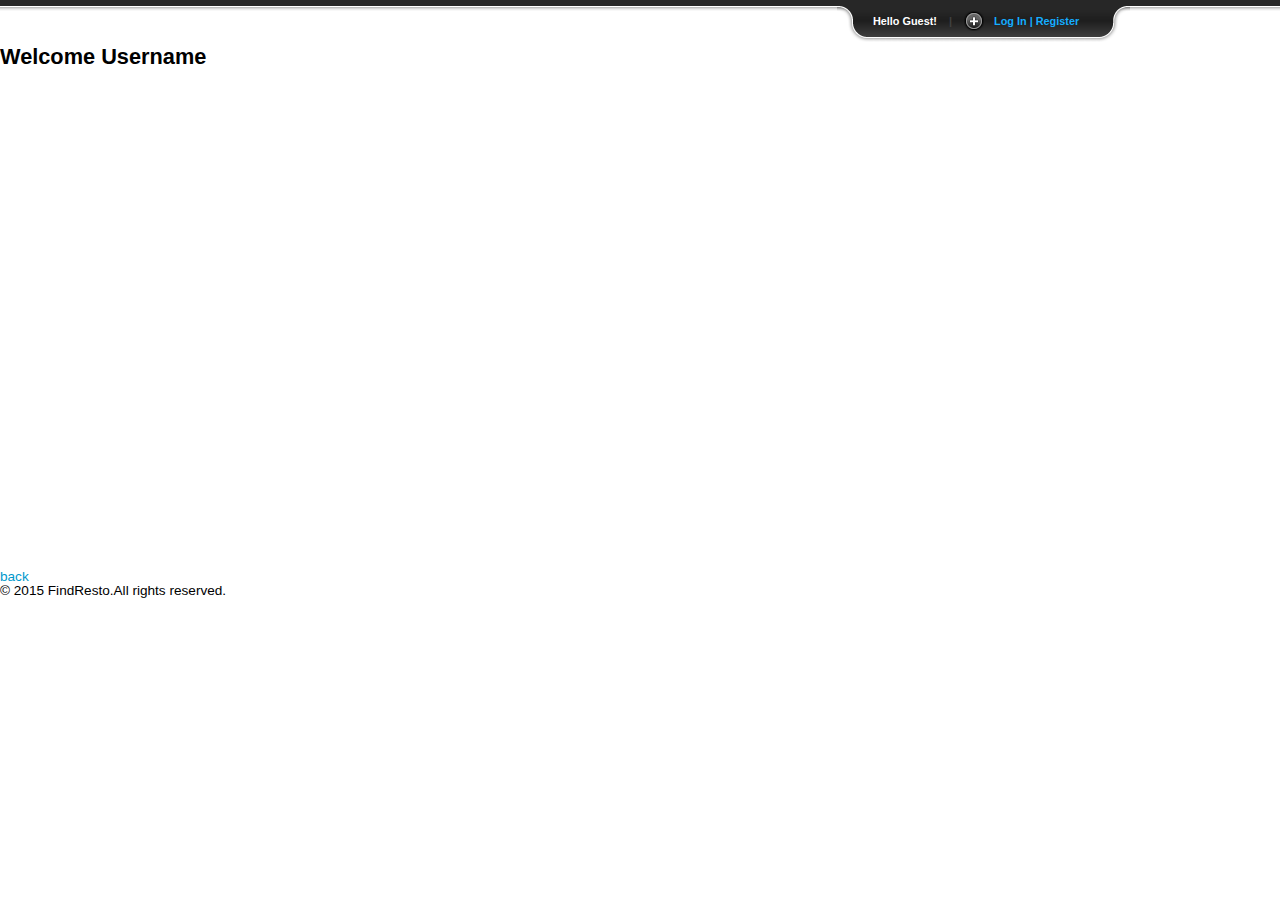
==== log.html @ c2e5b4a2 "added all files" ====
<!DOCTYPE html PUBLIC "-//W3C//DTD XHTML 1.0 Transitional//EN"
    "http://www.w3.org/TR/xhtml1/DTD/xhtml1-transitional.dtd">

<html xmlns="http://www.w3.org/1999/xhtml" xml:lang="en" lang="en">

<head>
  	<meta name="description" content="" />
  	<meta name="keywords" content="" />
	<meta http-equiv="content-type" content="text/html; charset=utf-8" />	

	<!-- stylesheets -->
  	<link rel="stylesheet" href="logstyle.css" type="text/css" media="screen" />
  	<link rel="stylesheet" href="logslide.css" type="text/css" media="screen" />
	
  	
	 
    <!-- jQuery - the core -->
	 <script src="https://ajax.googleapis.com/ajax/libs/jquery/1.11.3/jquery.min.js"></script>
	<!-- Sliding effect -->
	<script src="logslide.js" type="text/javascript"></script>

</head>

<body>
<!-- Panel -->
<div id="toppanel">
	<div id="panel">
		<div class="content clearfix">
			
			<div class="left">
				<!-- Login Form -->
				<form class="clearfix" action="#" method="post">
					<h1>Member Login</h1>
					<label class="grey" for="log">Username:</label>
					<input class="field" type="text" name="log" id="log" value="" size="23" />
					<label class="grey" for="pwd">Password:</label>
					<input class="field" type="password" name="pwd" id="pwd" size="23" />
	            	<label><input name="rememberme" id="rememberme" type="checkbox" checked="checked" value="forever" /> &nbsp;Remember me</label>
        			<div class="clear"></div>
					<input type="submit" name="submit" value="Login" class="bt_login" />
					<a class="lost-pwd" href="#">Lost your password?</a>
				</form>
			</div>
			<div class="left right">			
				<!-- Register Form -->
				<form action="#" method="post">
					<h1>Not a member yet? Sign Up!</h1>				
					<label class="grey" for="signup">Username:</label>
					<input class="field" type="text" name="signup" id="signup" value="" size="23" />
					
					<label class="grey" for="signup">Age</label>
					<input class="field" name="signup" id="signup" value="" size="23" type="number" >
					
						<label class="grey" for="signup">Location:</label>
					<input class="field" type="text" name="signup" id="signup" value="" size="23" />
					
					
					
					<label class="grey" for="signup">Phone</label>
					<input class="field" name="signup" id="signup" value="" size="23" type="tel" >

					
					<label class="grey" for="email">Email:</label>
					<input class="field" type="text" name="email" id="email" size="23" />
					<label class="grey" for="email">Password:</label>
					<input class="field" type="password" name="pass" id="pass" size="23" />
					<input type="submit" name="submit" value="Register" class="bt_register" />
				</form>
			</div>
		</div>
</div> <!-- /login -->	

	<!-- The tab on top -->	
	<div class="tab">
		<ul class="login">
			<li class="left">&nbsp;</li>
			<li>Hello Guest!</li>
			<li class="sep">|</li>
			<li id="toggle">
				<a id="open" class="open" href="#">Log In | Register</a>
				<a id="close" style="display: none;" class="close" href="#">Close Panel</a>			
			</li>
			<li class="right">&nbsp;</li>
		</ul> 
	</div> <!-- / top -->
	
</div> <!--panel -->
<h1 >Welcome Username</h1>
    
<footer>
<a href="main.html">back</a>
<p>&copy; 2015 FindResto.All rights reserved.</p>
</footer>
</body>
</html>
---- logstyle.css ----
/*
Name: Sliding Login Panel with jQuery 1.3.2
Author: Jeremie Tisseau
Author URI: http://web-kreation.com/
Script URI: http://web-kreation.com/index.php/tutorials/nice-clean-sliding-login-panel-built-with-jquery/
Date: March 26, 2009
Version: 1.0

	Copyright 2009 Jeremie Tisseau
	"Sliding Login Panel with jQuery 1.3.2" is distributed under the GNU General Public License version 3:
	http://www.gnu.org/licenses/gpl-3.0.html

*/       

html, body {border: 0; margin: 0; padding: 0;}

body {
  	font: 85%/0.9 arial, helvetica, sans-serif;
	
  	line-height: 4%;
  	width: 100%;
  	min-width: 970px;
  	color: black;
}

a {
	color: #0099CC;
	text-decoration: none;
}

a:hover {
	color: #00CCFF;
}
footer{margin-top:250px;padding-top:250px;}

a img {
  border: none;/*remove border for linked images*/
}

h1 {
	font-size: 1.6em;
	height: 20px;
	padding-top: 0;
}

h2{
	font-size: 1.2em;
	height: 20px;
	padding-top: 0;
}
---- logslide.css ----
/*
Name: Sliding Login Panel with jQuery 1.3.2
Author: Jeremie Tisseau
Author URI: http://web-kreation.com/
Date: March 26, 2009
Version: 1.0

	Copyright 2009 Jeremie Tisseau
	"Sliding Login Panel with jQuery 1.3.2" is distributed under the GNU General Public License version 3:
	http://www.gnu.org/licenses/gpl-3.0.html
*/

/***** clearfix *****/
.clear {clear: both;height: 0;line-height: 0;}
.clearfix:after {content: ".";display: block;height: 0;clear: both;visibility: hidden;}
.clearfix {display: inline-block;}
/* Hides from IE-mac \*/
* html .clearfix {height: 1%;}
.clearfix {display: block;}
/* End hide from IE-mac */
.clearfix {height: 1%;}
.clearfix {display: block;}

/* Panel Tab/button */
.tab {
  	background: url(../images/tab_b.png) repeat-x 0 0;
	height: 42px;
	position: relative;
    top: 0;
    z-index: 999;
}

.tab ul.login {
	display: block;
	position: relative;
  	float: right;
  	clear: right;
  	height: 42px;
	width: auto;
  	font-weight: bold;
	line-height: 42px;
	margin: 0;
	right: 150px;
  	color: white;
  	font-size: 80%;
	text-align: center;
}

.tab ul.login li.left {
  	background: url(../images/tab_l.png) no-repeat left 0;
  	height: 42px;
	width: 30px;
	padding: 0;
	margin: 0;
  	display: block;
	float: left;
}

.tab ul.login li.right {
  	background: url(../images/tab_r.png) no-repeat left 0;
  	height: 42px;
	width: 30px;
	padding: 0;
	margin: 0;
  	display: block;
	float: left;
}

.tab ul.login li {
 	text-align: left;
  	padding: 0 6px;
	display: block;
	float: left;
	height: 42px;
  	background: url(../images/tab_m.png) repeat-x 0 0;
}

.tab ul.login li a {
	color: #15ADFF;
}



.tab .sep {color:#414141}

.tab a.open, .tab a.close {
	height: 20px;
	line-height: 20px !important;
	padding-left: 30px !important;
	cursor: pointer;
	display: block;
	width: 100px;
	position: relative;
	top: 11px;
}

.tab a.open {background: url(../images/bt_open.png) no-repeat left 0;}
.tab a.close {background: url(../images/bt_close.png) no-repeat left 0;}
.tab a:hover.open {background: url(../images/bt_open.png) no-repeat left -19px;}
.tab a:hover.close {background: url(../images/bt_close.png) no-repeat left -19px;}

/* sliding panel */
#toppanel {
    position: relative;   /*Panel will overlap  content */
    /*position: relative;*/   /*Panel will "push" the content down */
    top: 0;
    width: 100%;
    z-index: 999;
    text-align: center;
    margin-left: auto;
    margin-right: auto;
}

#panel {
	width: 100%;
	height: 300px;
	color: #999999;
	background: #272727;
	overflow: hidden;
	position: relative;
	z-index: 3;
	display: none;
}

#panel h1 {
	font-size: 1.6em;
	padding: 5px 0 10px;
	margin: 0;
	color: white;
}

#panel h2{
	font-size: 1.2em;
	padding: 10px 0 5px;
	margin: 0;
	color: white;
}

#panel p {
	margin: 5px 0;
	padding: 0;
}

#panel a {
	text-decoration: none;
	color: #15ADFF;
}

#panel a:hover {
	color: white;
}

#panel a-lost-pwd {
	display: block;
	float: left;
}

#panel .content {
	width: 960px;
	margin: 0 auto;
	padding-top: 15px;
	text-align: left;
	font-size: 0.85em;
}

#panel .content .left {
	width: 280px;
	float: left;
	padding: 0 15px;
	border-left: 1px solid #333;
}

#panel .content .right {
	border-right: 1px solid #333;
}

#panel .content form {
	margin: 0 0 10px 0;
}

#panel .content label {
	float: left;
	padding-top: 8px;
	clear: both;
	width: 280px;
	display: block;
}

#panel .content input.field {
	border: 1px #1A1A1A solid;
	background: #414141;
	margin-right: 5px;
	margin-top: 4px;
	width: 200px;
	color: white;
	height: 16px;
}

#panel .content input:focus.field {
	background: #545454;
}

/* BUTTONS */
/* Login and Register buttons */
#panel .content input.bt_login,
#panel .content input.bt_register {
	display: block;
	float: left;
	clear: left;
	height: 24px;
	text-align: center;
	cursor: pointer;
	border: none;
	font-weight: bold;
	margin: 10px 0;
}

#panel .content input.bt_login {
	width: 74px;
	background: transparent url(../images/bt_login.png) no-repeat 0 0;
	color:white;
}

#panel .content input.bt_register {
	width: 94px;
	color: white;
	background: transparent url(../images/bt_register.png) no-repeat 0 0;
}

#panel .lost-pwd {
	display: block;
	float:left;
	clear: right;
	padding: 15px 5px 0;
	font-size: 0.95em;
	text-decoration: underline;
}
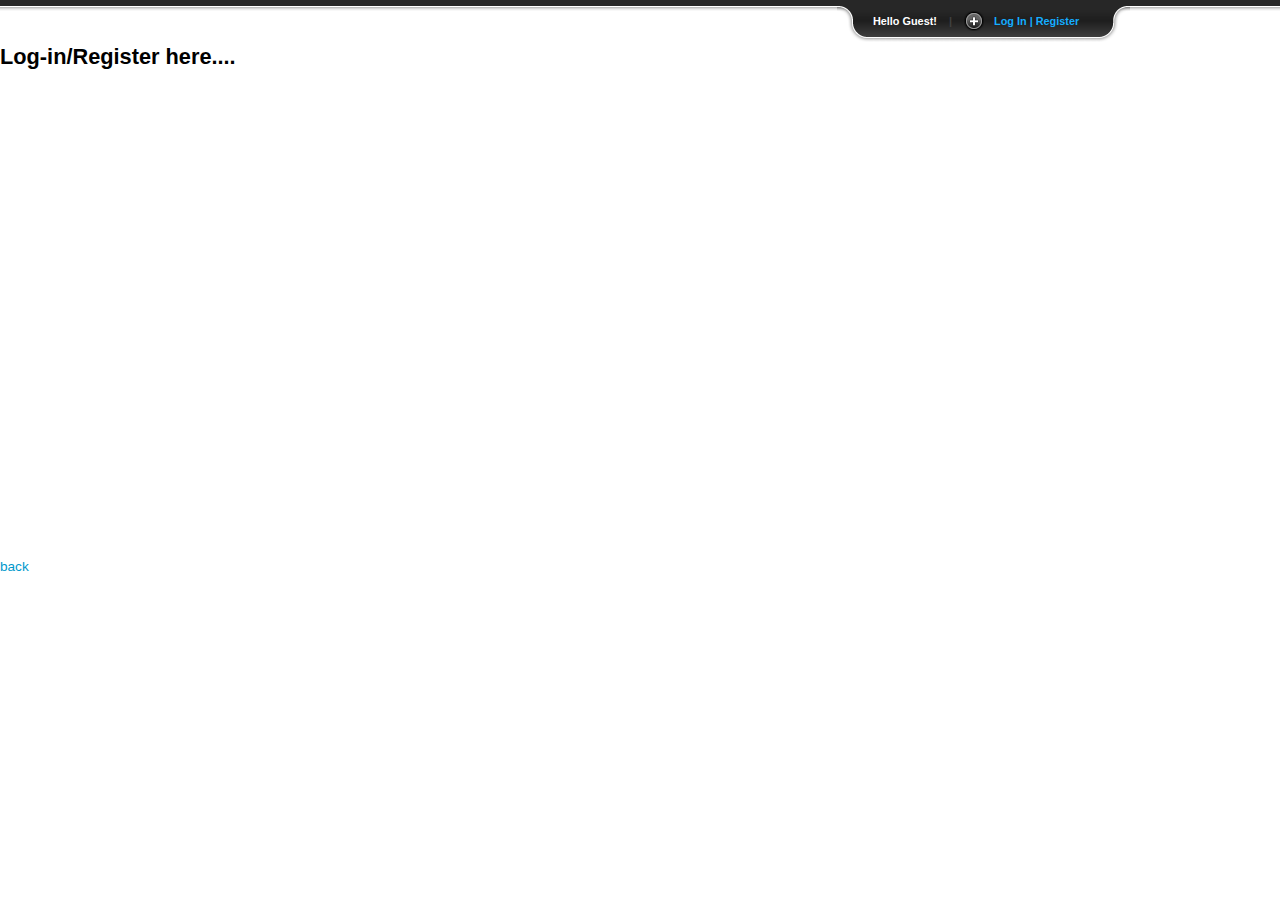
==== commit e4555d56: "designing" ====
--- a/log.html
+++ b/log.html
@@ -25,6 +25,7 @@
 
 <body>
 <!-- Panel -->
+<div class="container-fluid">
 <div id="toppanel">
 	<div id="panel">
 		<div class="content clearfix">
@@ -87,11 +88,12 @@
 	</div> <!-- / top -->
 	
 </div> <!--panel -->
-<h1 >Welcome Username</h1>
-    
+<h1 >Log-in/Register here....</h1>
+  
 <footer>
 <a href="main.html">back</a>
-<p>&copy; 2015 FindResto.All rights reserved.</p>
+
 </footer>
-</body>
+</div>
+ </body>
 </html>
--- a/logstyle.css
+++ b/logstyle.css
@@ -22,7 +22,7 @@
   	min-width: 970px;
   	color: black;
 }
-
+footer{margin-top:490px;color:yellow;}
 a {
 	color: #0099CC;
 	text-decoration: none;
@@ -31,7 +31,7 @@
 a:hover {
 	color: #00CCFF;
 }
-footer{margin-top:250px;padding-top:250px;}
+
 
 a img {
   border: none;/*remove border for linked images*/
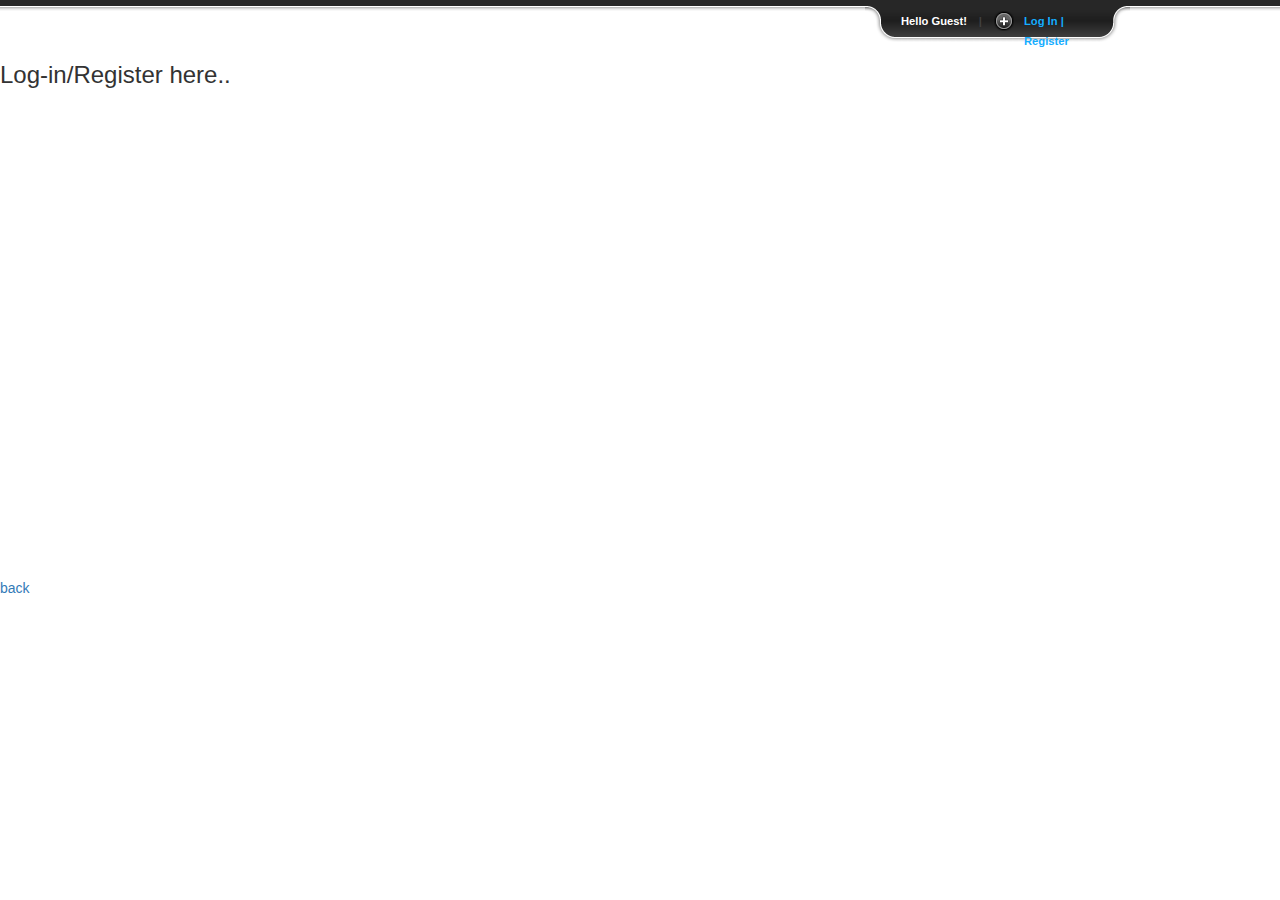
==== commit 6aa89414: "modified" ====
--- a/log.html
+++ b/log.html
@@ -6,9 +6,7 @@
 <html xmlns="http://www.w3.org/1999/xhtml" xml:lang="en" lang="en">
 
 <head>
-  	<meta name="description" content="" />
-  	<meta name="keywords" content="" />
-	<meta http-equiv="content-type" content="text/html; charset=utf-8" />	
+
 
 	<!-- stylesheets -->
   	<link rel="stylesheet" href="logstyle.css" type="text/css" media="screen" />
@@ -21,12 +19,25 @@
 	<!-- Sliding effect -->
 	<script src="logslide.js" type="text/javascript"></script>
 
+  	<meta name="description" content="" />
+  	<meta name="keywords" content="" />
+	<meta http-equiv="content-type" content="text/html; charset=utf-8" />	
+
+
+<script src="http://maxcdn.bootstrapcdn.com/bootstrap/3.3.5/js/bootstrap.min.js"></script>
+<link rel="stylesheet" href="http://maxcdn.bootstrapcdn.com/bootstrap/3.3.5/css/bootstrap.min.css">
+
+
+
 </head>
 
 <body>
 <!-- Panel -->
-<div class="container-fluid">
+
+
 <div id="toppanel">
+
+
 	<div id="panel">
 		<div class="content clearfix">
 			
@@ -70,10 +81,12 @@
 					<input type="submit" name="submit" value="Register" class="bt_register" />
 				</form>
 			</div>
+		
 		</div>
 </div> <!-- /login -->	
 
 	<!-- The tab on top -->	
+	
 	<div class="tab">
 		<ul class="login">
 			<li class="left">&nbsp;</li>
@@ -86,14 +99,19 @@
 			<li class="right">&nbsp;</li>
 		</ul> 
 	</div> <!-- / top -->
-	
+
 </div> <!--panel -->
-<h1 >Log-in/Register here....</h1>
+
+</div>
+<h3 >Log-in/Register here..</h3>
   
 <footer>
 <a href="main.html">back</a>
 
 </footer>
-</div>
+
  </body>
+ 
+
+
 </html>
--- a/logslide.css
+++ b/logslide.css
@@ -113,7 +113,7 @@
 
 #panel {
 	width: 100%;
-	height: 300px;
+	height: 370px;
 	color: #999999;
 	background: #272727;
 	overflow: hidden;
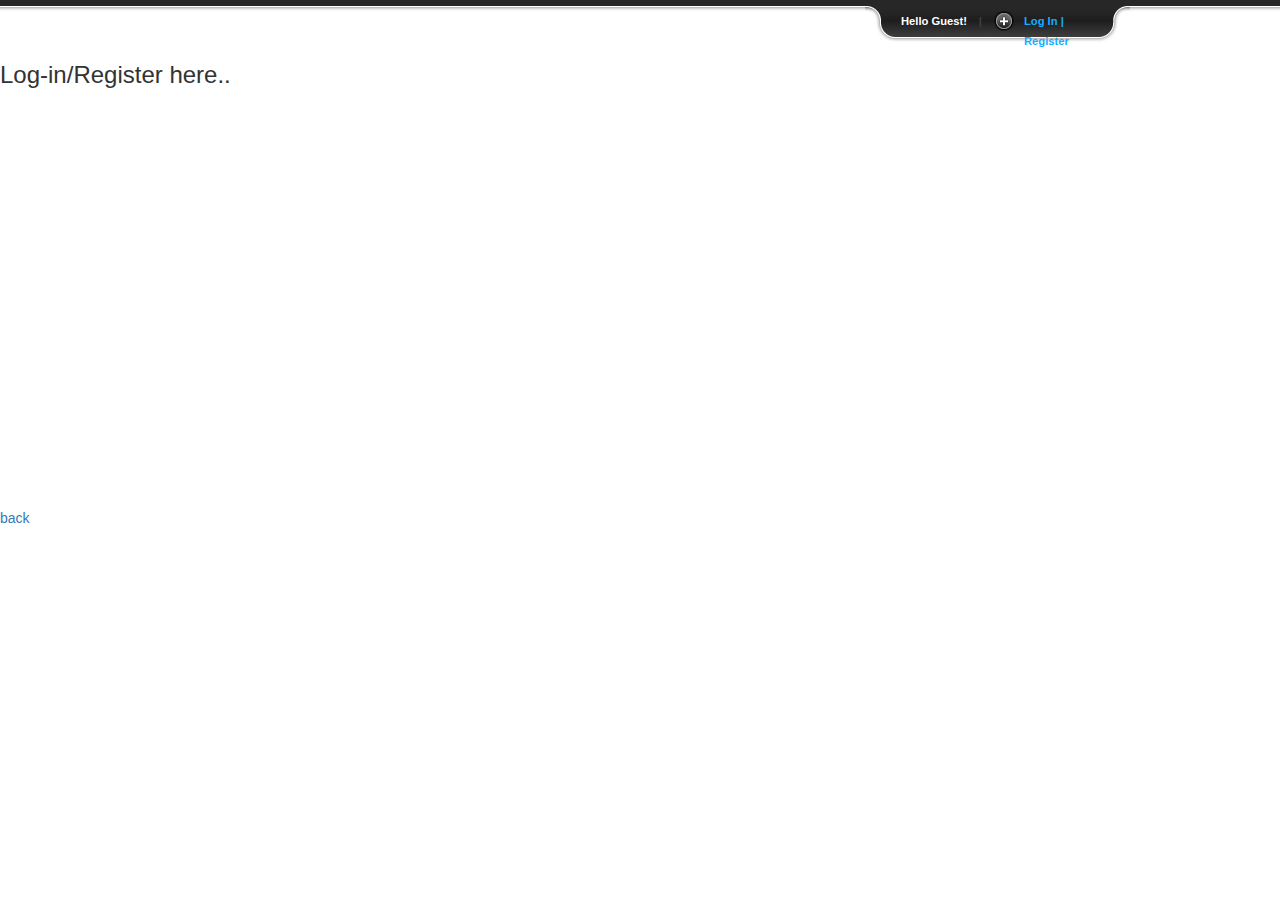
==== commit b5b09f3a: "added login ls" ====
--- a/log.html
+++ b/log.html
@@ -43,12 +43,12 @@
 			
 			<div class="left">
 				<!-- Login Form -->
-				<form class="clearfix" action="#" method="post">
+				<form class="clearfix" action="" method="post" onsubmit="return login(this);" id="signont">
 					<h1>Member Login</h1>
 					<label class="grey" for="log">Username:</label>
-					<input class="field" type="text" name="log" id="log" value="" size="23" />
+					<input class="field" type="text" name="log" id="log" id="usernamet" value="" size="23" />
 					<label class="grey" for="pwd">Password:</label>
-					<input class="field" type="password" name="pwd" id="pwd" size="23" />
+					<input class="field" type="password" name="pwd" id="pwd" id="passwordt" size="23" />
 	            	<label><input name="rememberme" id="rememberme" type="checkbox" checked="checked" value="forever" /> &nbsp;Remember me</label>
         			<div class="clear"></div>
 					<input type="submit" name="submit" value="Login" class="bt_login" />
@@ -57,10 +57,10 @@
 			</div>
 			<div class="left right">			
 				<!-- Register Form -->
-				<form action="#" method="post">
+				<form action="" method="post" onsubmit="return store(this);" id="registert">
 					<h1>Not a member yet? Sign Up!</h1>				
 					<label class="grey" for="signup">Username:</label>
-					<input class="field" type="text" name="signup" id="signup" value="" size="23" />
+					<input class="field" type="text" name="signup" id="signup" id="usernamet" value="" size="23" />
 					
 					<label class="grey" for="signup">Age</label>
 					<input class="field" name="signup" id="signup" value="" size="23" type="number" >
@@ -77,7 +77,7 @@
 					<label class="grey" for="email">Email:</label>
 					<input class="field" type="text" name="email" id="email" size="23" />
 					<label class="grey" for="email">Password:</label>
-					<input class="field" type="password" name="pass" id="pass" size="23" />
+					<input class="field" type="password" name="pass" id="pass" id="passwordt"size="23" />
 					<input type="submit" name="submit" value="Register" class="bt_register" />
 				</form>
 			</div>
@@ -103,7 +103,9 @@
 </div> <!--panel -->
 
 </div>
-<h3 >Log-in/Register here..</h3>
+<h3 >Log-in/Register here..</h3><br><br>
+
+  
   
 <footer>
 <a href="main.html">back</a>
--- a/logstyle.css
+++ b/logstyle.css
@@ -22,7 +22,7 @@
   	min-width: 970px;
   	color: black;
 }
-footer{margin-top:490px;color:yellow;}
+footer{margin-top:370px;color:yellow;}
 a {
 	color: #0099CC;
 	text-decoration: none;
